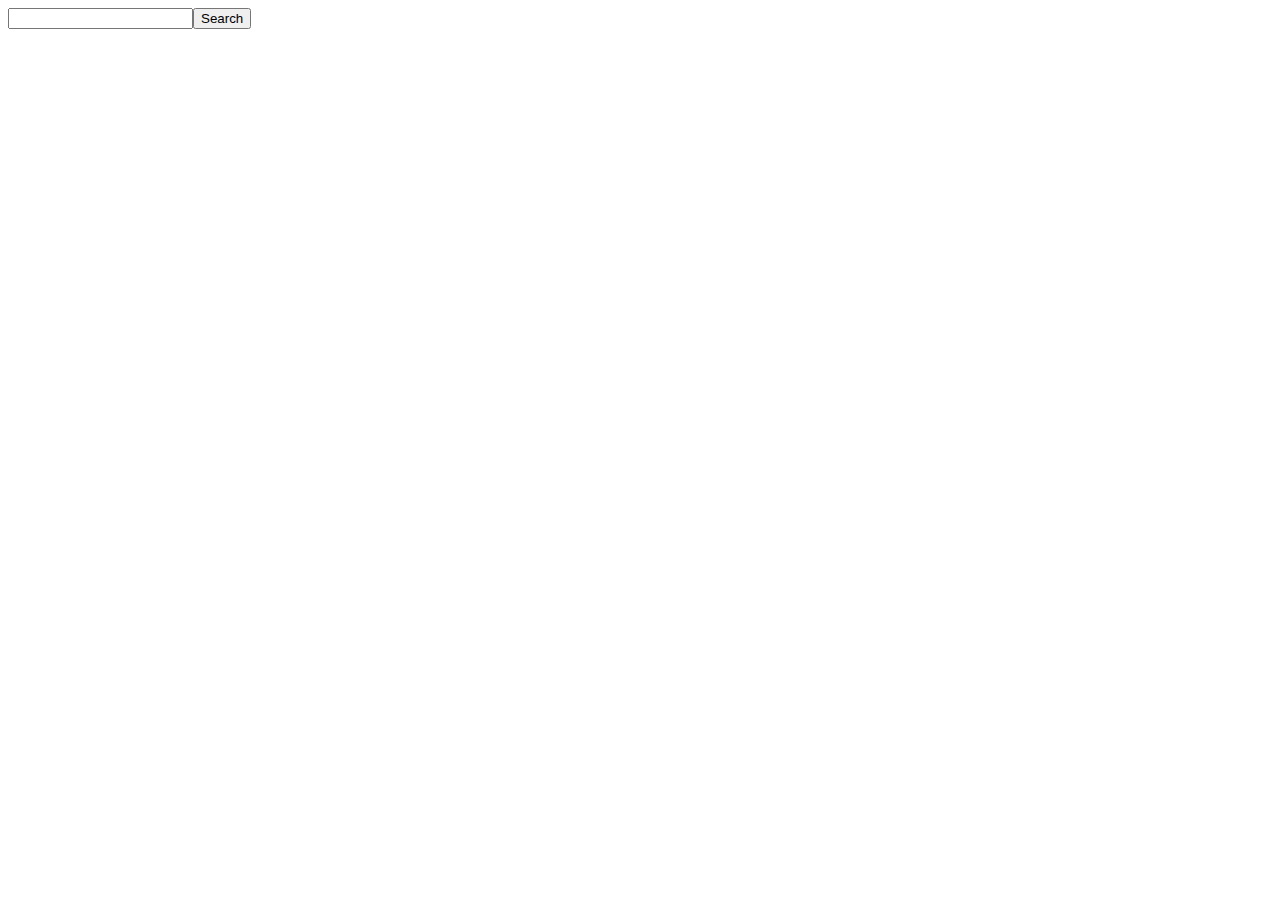
==== assets/js/youtubeApi.html @ 815f8255 "lets check" ====
<!doctype html>
<html lang="en">
  <head>
    <title>YouTubeSearches</title>
  </head>
  <body>
    <div id="buttons">
      <label> <input id="query" value='' type="text"/><button id="search-button" onclick="search()">Search</button></label>

    </div>
    <iframe id="search-container" src="" height="600" width="800" frameborder="0" allowfullscreen>
    </iframe>
    <script src="//ajax.googleapis.com/ajax/libs/jquery/1.8.2/jquery.min.js"></script>
    <script src="youtube.js"></script>
    <script src="https://apis.google.com/js/client.js?onload=googleApiClientReady"></script>
  </body>
</html>
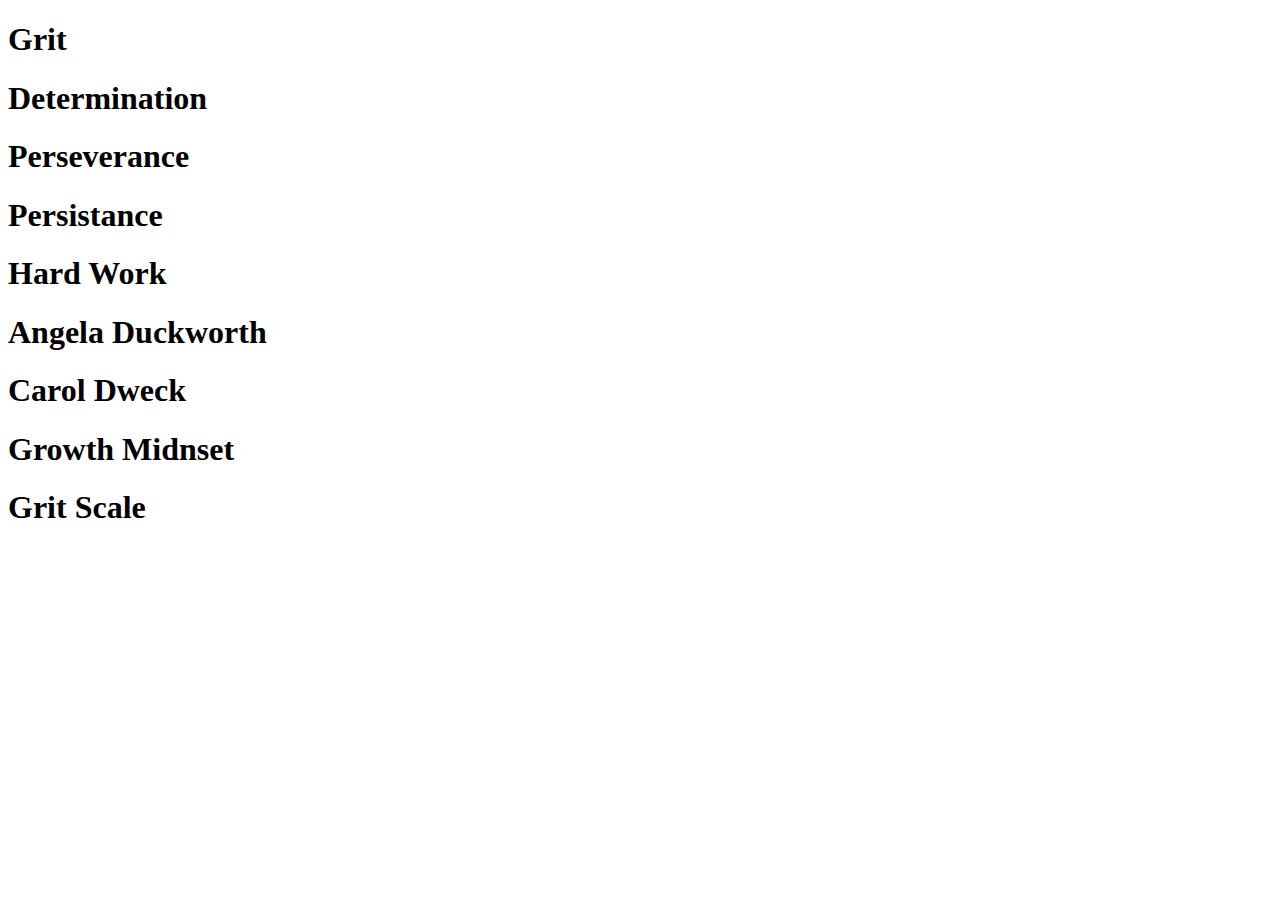
==== commit 1cecebc9: "api youtube sucess" ====
--- a/assets/js/youtubeApi.html
+++ b/assets/js/youtubeApi.html
@@ -4,14 +4,55 @@
     <title>YouTubeSearches</title>
   </head>
   <body>
-    <div id="buttons">
-      <label> <input id="query" value='' type="text"/><button id="search-button" onclick="search()">Search</button></label>
+    <!-- This for the Grit  -->
+    <div id="youGrit"><h1>Grit</h1> </div>
+    <div id="youDetermination"><h1>Determination</h1> </div>
+    <div id="youPerseverance"><h1>Perseverance</h1> </div>
+    <div id="youPersistance"><h1>Persistance</h1> </div>
+    <div id="youHardwork"><h1>Hard Work</h1> </div>
+    <div id="youAngelaDuckworth"><h1>Angela Duckworth</h1> </div>
+    <div id="youCarolDweck"><h1>Carol Dweck</h1> </div>
+    <div id="youGrowthMidnset"><h1>Growth Midnset</h1> </div>
+    <div id="youGritScale"><h1>Grit Scale</h1> </div>
+    <div >
+      <!-- your result0 is here -->
+      <div id="result0">
+        <h1 id="title0"></h1>
+        <img id="img0" src="">
+        <p id="content0"></p>
+      </div>
+      <!-- your result1 is here -->
+      <div id="result1">
+        <h1 id="title1"></h1>
+        <img id="img1" src="">
+        <p id="content1"></p>
+      </div>
+      <!-- your result2 is here -->
+      <div id="result2">
+        <h1 id="title2"></h1>
+        <img id="img2" src="">
+        <p id="content2"></p>
+      </div>
+      <!-- your result3 is here -->
+      <div id="result3">
+        <h1 id="title3"></h1>
+        <img id="img3" src="">
+        <p id="content3"></p>
+      </div>
+      <!-- your result4 is here -->
+      <div id="result4">
+        <h1 id="title4"></h1>
+        <img id="img4" src="">
+        <p id="content4"></p>
+      </div>
 
     </div>
-    <iframe id="search-container" src="" height="600" width="800" frameborder="0" allowfullscreen>
-    </iframe>
-    <script src="//ajax.googleapis.com/ajax/libs/jquery/1.8.2/jquery.min.js"></script>
+    <script
+  src="https://code.jquery.com/jquery-3.2.1.js"
+  integrity="sha256-DZAnKJ/6XZ9si04Hgrsxu/8s717jcIzLy3oi35EouyE="
+  crossorigin="anonymous"></script>
+    
     <script src="youtube.js"></script>
-    <script src="https://apis.google.com/js/client.js?onload=googleApiClientReady"></script>
+    
   </body>
 </html>